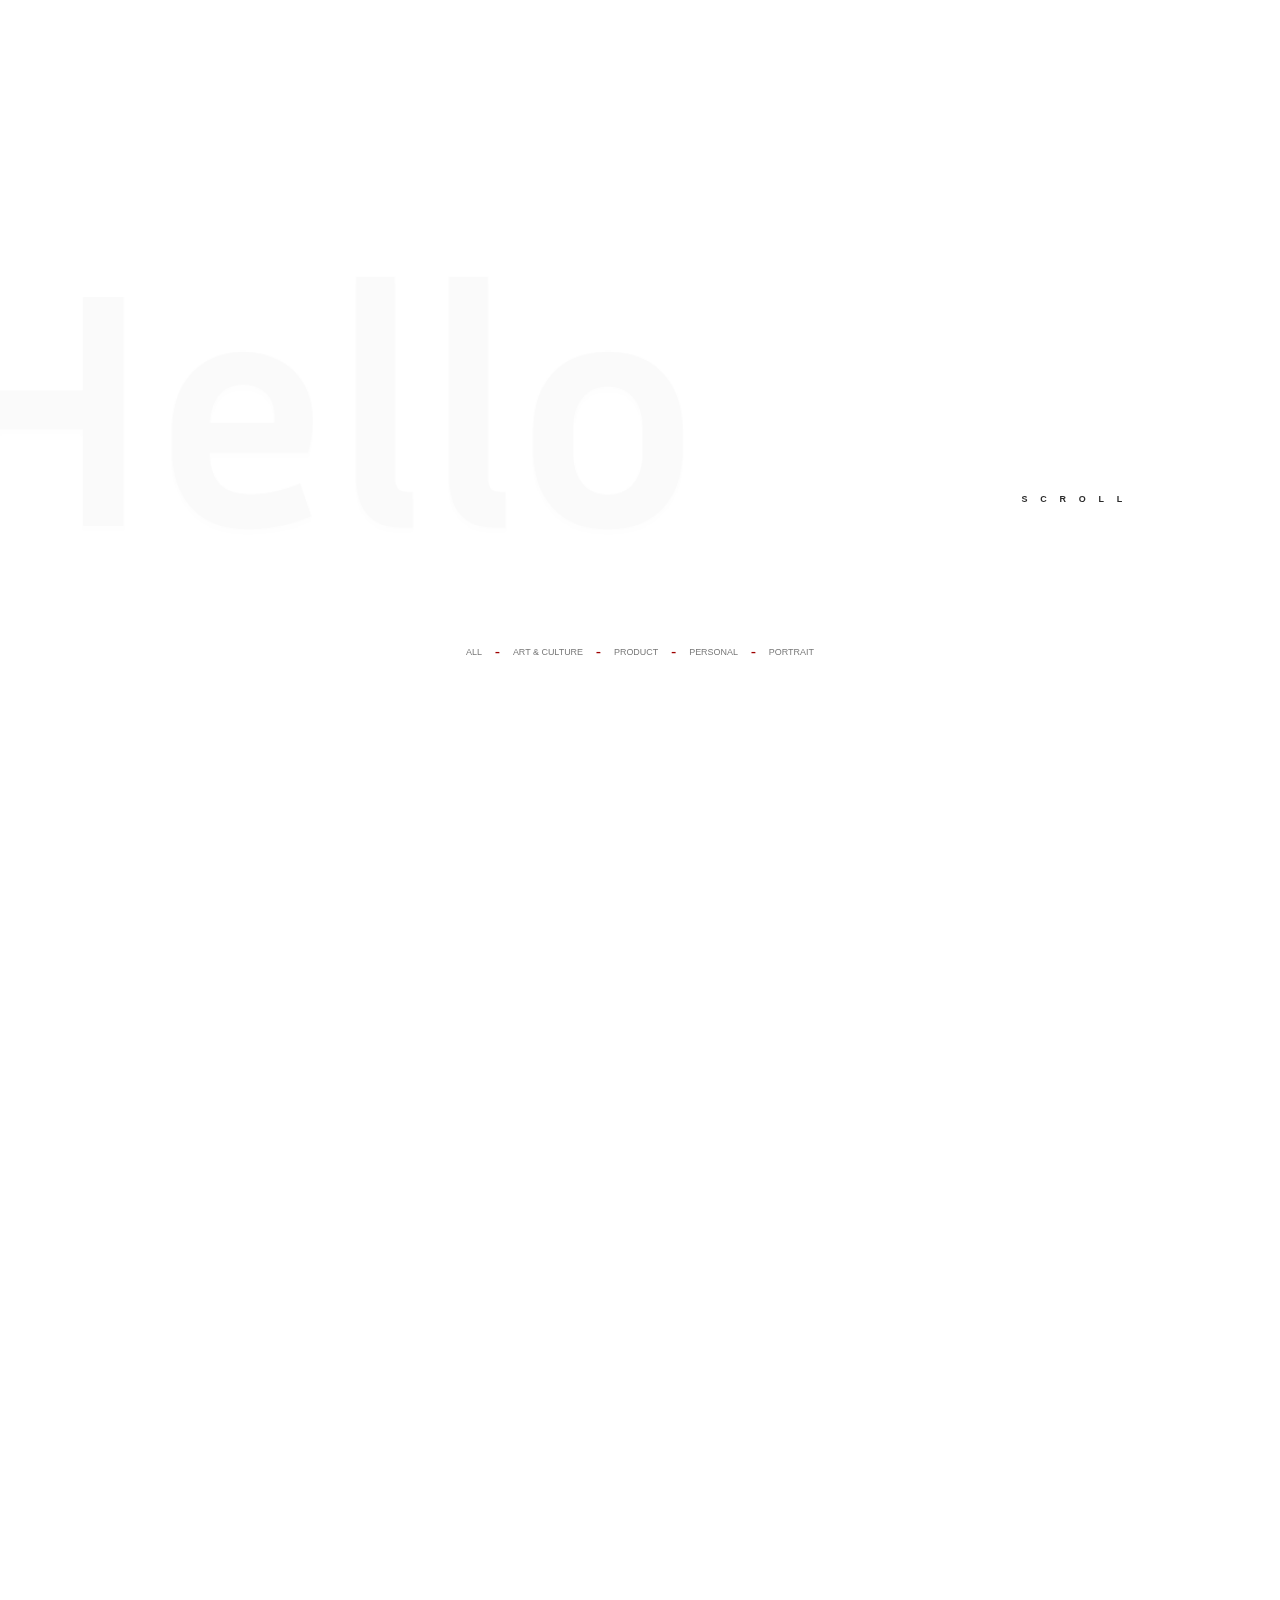
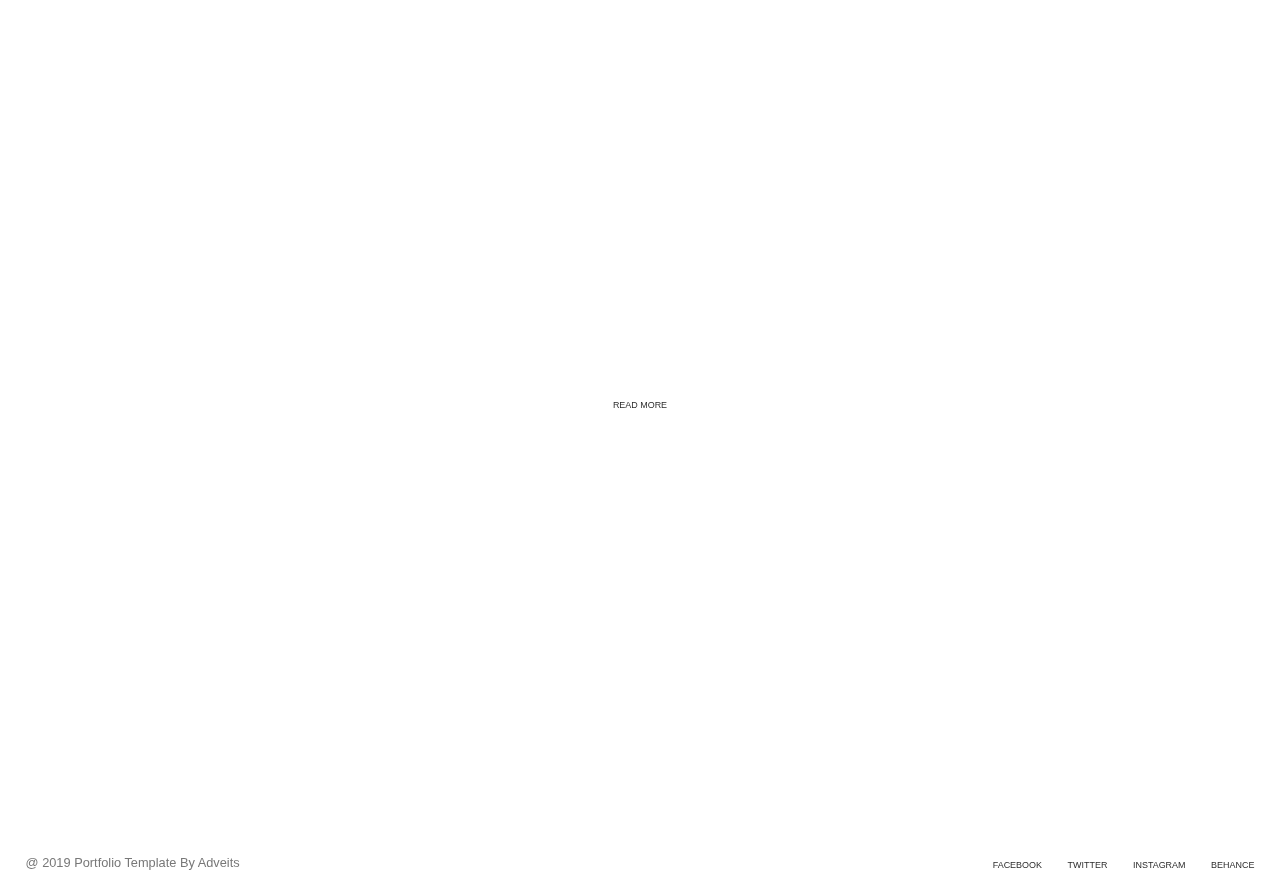
==== index.html @ a5dbe4af "Add files via upload" ====
<!DOCTYPE html>
<html lang="en">
  <head>
    <meta charset="UTF-8" />
    <meta name="viewport" content="width=device-width, initial-scale=1.0" />
    <title>Document</title>
    <!-- Remix Icon -->
    <link
      href="https://cdn.jsdelivr.net/npm/remixicon@4.1.0/fonts/remixicon.css"
      rel="stylesheet"
    />
    <!-- Google Fonts -->
    <link rel="preconnect" href="https://fonts.googleapis.com" />
    <link rel="preconnect" href="https://fonts.gstatic.com" crossorigin />
    <link
      href="https://fonts.googleapis.com/css2?family=Inria+Sans:wght@700&display=swap"
      rel="stylesheet"
    />
    <!-- ! -->
    <link rel="stylesheet" href="style.css" />
    <script defer src=".script.js"></script>
  </head>
  <body class="unselectable">
    <div class="main">
      <!-- !!TargetBar -->
      <div class="targetBar">
        <div class="t-nav">
          <h2><span>O</span>xer</h2>
          <li id="close">CLOSE <i class="ri-close-line"></i></li>
        </div>
        <div id="nav-section">
          <div class="t-left">
            <ul>
              <li><a href="#">FACEBOOK</a></li>
              <li><a href="#">INSTAGRAM</a></li>
              <li><a href="#">TWITTER</a></li>
              <li><a href="#">BEHANCE</a></li>
            </ul>
          </div>
          <div class="t-right">
            <ul>
              <li>
                <a href="#">Home</a>
              </li>
              <li>
                <a href="/index_3.html">About</a>
              </li>
              <li>
                <a href="/index_2.html">Works</a>
              </li>
              <li>
                <a href="/index_4.html">journal</a>
              </li>
              <li>
                <a href="/index_5.html">Contacts</a>
              </li>
            </ul>
          </div>
        </div>
      </div>
      <!-- !!TargetBar -->
      <header>
        <div class="nav-bar">
          <div class="circle"></div>

          <ul>
            <input type="search" name="Search" placeholder="Search" required />
          </ul>
          <ul>
            <li id="open">
              Menu
              <i class="fa-solid fa-bars-staggered" style="color: #000000"></i>
            </li>
          </ul>
        </div>
      </header>

      <div class="main-child">
        <div class="left">
          <h1>Hello</h1>
          <h2 class="m-h2">
            My name is Luca Reynolds. I'm a photographer and here's is my
            portfolio.
          </h2>
        </div>
        <div class="right">
          <div class="right-child-1">
            <img
              class="main-img"
              src="https://images.unsplash.com/photo-1506794778202-cad84cf45f1d?w=500&auto=format&fit=crop&q=60&ixlib=rb-4.0.3&ixid=M3wxMjA3fDB8MHxzZWFyY2h8Mjh8fGZvbnQlMjBpYW1nZSUyMG1lbnxlbnwwfHwwfHx8MA%3D%3D"
              alt="Image-1"
            />
          </div>
          <div class="right-child-2">
            <h5>SCROLL</h5>
            <i class="fa-solid fa-arrow-down-long fa-bounce"></i>
          </div>
        </div>
      </div>
    </div>
    <!-- !!!!!!!!( Section = 1 )!!!!!!!! -->
    <div class="section-1">
      <h2 class="myWork">My Works</h2>
      <div class="header-section">
        <li>ALL</li>
        <a>-</a>
        <li>ART & CULTURE</li>
        <a>-</a>
        <li>PRODUCT</li>
        <a>-</a>
        <li>PERSONAL</li>
        <a>-</a>
        <li>PORTRAIT</li>
      </div>
      <!--! Gallery -->

      <div class="main-gallery">
        <div class="gallery">
          <div
            class="img-div"
            style="
              background-image: url(https://images.unsplash.com/photo-1525498128493-380d1990a112?w=500&auto=format&fit=crop&q=60&ixlib=rb-4.0.3&ixid=M3wxMjA3fDB8MHxzZWFyY2h8NjA2fHx3aGl0ZSUyMCUyMGJhY2tncm91bmR8ZW58MHx8MHx8fDA%3D);
            "
          >
            <div class="hello">
              <span>hello</span>

              <p>LOOK INSIDE <i class="ri-arrow-right-line"></i></p>
            </div>
          </div>
          <div
            class="img-div"
            style="
              background-image: url(https://images.unsplash.com/photo-1501556424050-d4816356b73e?w=500&auto=format&fit=crop&q=60&ixlib=rb-4.0.3&ixid=M3wxMjA3fDB8MHxzZWFyY2h8NTcxfHx3aGl0ZSUyMCUyMGJhY2tncm91bmR8ZW58MHx8MHx8fDA%3D);
            "
          >
            <div class="hello">
              <span>hello</span>

              <p>LOOK INSIDE <i class="ri-arrow-right-line"></i></p>
            </div>
          </div>
          <div
            class="img-div"
            style="
              background-image: url(https://images.unsplash.com/photo-1601379329542-31c59347e2b8?w=500&auto=format&fit=crop&q=60&ixlib=rb-4.0.3&ixid=M3wxMjA3fDB8MHxzZWFyY2h8ODR8fHdoaXRlJTIwJTIwYmFja2dyb3VuZHxlbnwwfHwwfHx8MA%3D%3D);
            "
          >
            <div class="hello">
              <span>hello</span>
              <p>LOOK INSIDE <i class="ri-arrow-right-line"></i></p>
            </div>
          </div>
          <div
            class="img-div"
            style="
              background-image: url(https://images.unsplash.com/photo-1493552152660-f915ab47ae9d?w=500&auto=format&fit=crop&q=60&ixlib=rb-4.0.3&ixid=M3wxMjA3fDB8MHxzZWFyY2h8MTYzfHx3aGl0ZSUyMCUyMGJhY2tncm91bmR8ZW58MHx8MHx8fDA%3D);
            "
          >
            <div class="hello">
              <span>hello</span>

              <p>LOOK INSIDE <i class="ri-arrow-right-line"></i></p>
            </div>
          </div>
          <div
            class="img-div"
            style="
              background-image: url(https://images.unsplash.com/photo-1542435503-956c469947f6?w=500&auto=format&fit=crop&q=60&ixlib=rb-4.0.3&ixid=M3wxMjA3fDB8MHxzZWFyY2h8NTU4fHx3aGl0ZSUyMCUyMGJhY2tncm91bmR8ZW58MHx8MHx8fDA%3D);
            "
          >
            <div class="hello">
              <span>hello</span>

              <p>LOOK INSIDE <i class="ri-arrow-right-line"></i></p>
            </div>
          </div>
          <div
            class="img-div"
            style="
              background-image: url(https://images.unsplash.com/photo-1702497971860-52f72f792b4a?w=500&auto=format&fit=crop&q=60&ixlib=rb-4.0.3&ixid=M3wxMjA3fDB8MHxzZWFyY2h8NzYyfHx3aGl0ZSUyMCUyMGJhY2tncm91bmR8ZW58MHx8MHx8fDA%3D);
            "
          >
            <div class="hello">
              <span>hello</span>

              <p>LOOK INSIDE <i class="ri-arrow-right-line"></i></p>
            </div>
          </div>
          <div
            class="img-div"
            style="
              background-image: url(https://images.unsplash.com/photo-1510674485131-dc88d96369b4?w=500&auto=format&fit=crop&q=60&ixlib=rb-4.0.3&ixid=M3wxMjA3fDB8MHxzZWFyY2h8NDc5fHx3aGl0ZSUyMCUyMGJhY2tncm91bmR8ZW58MHx8MHx8fDA%3D);
            "
          >
            <div class="hello">
              <span>hello</span>

              <p>LOOK INSIDE <i class="ri-arrow-right-line"></i></p>
            </div>
          </div>
          <div
            class="img-div"
            style="
              background-image: url(https://images.unsplash.com/photo-1531346878377-a5be20888e57?w=500&auto=format&fit=crop&q=60&ixlib=rb-4.0.3&ixid=M3wxMjA3fDB8MHxzZWFyY2h8NTE2fHx3aGl0ZSUyMCUyMGJhY2tncm91bmR8ZW58MHx8MHx8fDA%3D);
            "
          >
            <div class="hello">
              <span>hello</span>

              <p>LOOK INSIDE <i class="ri-arrow-right-line"></i></p>
            </div>
          </div>
        </div>
      </div>
    </div>
    <!-- ! Section = 2 -->

    <div class="section-2">
      <div class="footer-center">
        <p>READ MORE <i class="ri-arrow-right-line"></i></p>
      </div>
    </div>
<!-- ! Section = 3 -->
    <div class="section-3">

      <div class="text">
              <span class="ab-span_2">Awards I've earned.</span>
      </div>

      <div class="section-3-child">

              <div class="boxes-01">
                      <h3>
                              The Best
                              Photographer Award 2014
                      </h3>
                      <p>
                              Winner
                      </p>
              </div>
              <div class="boxes-01">
                      <h3>
                              Creative
                              Agency Of The Year
                      </h3>
                      <p>
                              Winner
                      </p>
              </div>
              <div class="boxes-01">
                      <h3>
                              Design
                              Agency Of The Year
                      </h3>
                      <p>
                              Winner
                      </p>
              </div>
      </div>
</div>

<div class="footer">
      <div class="footer-left">
              <p>@ 2019 Portfolio Template By Adveits</p>
      </div>
      <div class="footer-right">
              <ul>
                      <li>FACEBOOK</li>
                      <li>TWITTER</li>
                      <li>INSTAGRAM</li>
                      <li>BEHANCE</li>
              </ul>
      </div>
</div>


    <!-- JS CDN -->
    
    <script
      src="https://kit.fontawesome.com/296f6d0dff.js"
      crossorigin="anonymous"
    ></script>
    <!-- <script src="https://cdnjs.cloudflare.com/ajax/libs/gsap/3.12.5/gsap.min.js" integrity="sha512-7eHRwcbYkK4d9g/6tD/mhkf++eoTHwpNM9woBxtPUBWm67zeAfFC+HrdoE2GanKeocly/VxeLvIqwvCdk7qScg==" crossorigin="anonymous" referrerpolicy="no-referrer"></script> -->
    <!--  -->
  </body>
</html>
---- style.css ----
@import "Reusable.css";
@import "Theme.css";
@import "Base.css";

/* !!!!!!!!!!! */
.main {
  background-image: url("main.png");
  background-size: cover;
  background-position: center;
  background-repeat: no-repeat;
  height: 47vw;
  width: 100%;

  /* !!!!!!!!!TargetBar!!!!!!!!!!! */

  .targetBar {
    height: 100%;
    width: 100%;
    z-index: 999;
    top: -100%;
    position: fixed;
    background-image: url("main-nav.png");
    background-position: center;
    background-repeat: no-repeat;
    background-size: cover;
    transition: all ease 1s;
    overflow: hidden;
  }
  #open {
    cursor: pointer;
    position: relative;
    z-index: 5;
  }

  #open::before {
    content: "";
    position: absolute;
    height: 2vw;
    width: 2vw;
    background-color: var(--Elem-Color);
    border-radius: 100%;
    top: -0.5vw;
    scale: 0;
    z-index: -5;
    transition: all linear 0.2s;
  }

  #open:hover::before {
    scale: 1;
  }
  /* !!!!! */
  #close {
    cursor: pointer;
    position: relative;
    z-index: 4;
  }

  #close::before {
    content: "";
    position: absolute;
    height: 2vw;
    width: 2vw;
    background-color: var(--Elem-Color);
    border-radius: 100%;
    top: -0.5vw;
    scale: 0;
    z-index: -4;
    transition: all linear 0.2s;
  }

  #close:hover::before {
    scale: 1;
  }
  /* ! */
  .targetBar .t-nav {
    display: flex;
    justify-content: space-between;
    align-items: center;
    padding: 2vw 6vw;

    h2 {
      font-size: 2.5vw;
      position: relative;
      color: var(--Text--Color--1);
    }
    span {
      font-size: 3vw;
    }
    h2::before {
      content: "";
      position: absolute;
      height: 0.6vw;
      width: 0.6vw;
      background-color: var(--Elem-Color);
      border-radius: 100%;
      right: -0.6vw;
      bottom: 1vw;
    }

    li {
      color: var(--Text--Color--1);
      i {
        font-size: 0.8vw;
      }
    }
  }

  .targetBar #nav-section {
    display: flex;
    justify-content: space-between;
    align-items: center;

    /* !!!!!!! */
    .t-left {
      /* border: 1px solid red; */
      width: 50%;
      padding-left: 5vw;
      height: 35vw;
      display: flex;
      align-items: end;

      ul {
        display: flex;
        gap: 4vw;

        li a {
          position: relative;
          color: var(--Text--Color--1);
        }
      }
    }

    .t-left ul li a::before {
      content: "";
      border-bottom: 0.2vw solid rgb(255, 192, 192);
      border-radius: 5vw;
      top: 1.1vw;
      position: absolute;
      width: 4vw;
      left: -100vw;
      transition: all ease 0.3s;
    }

    .t-left ul li a:hover::before {
      left: 0vw;
    }
    /* !!!!!!!!! */
    .t-right {
      text-align: right;
      /* border: 1px solid red; */
      padding-right: 12vw;
      width: 50%;
      overflow: hidden;

      ul {
        display: flex;
        flex-direction: column;
        gap: 1vw;

        li {
          a {
            color: var(--nav-text);
            font-size: 6vw;
            font-weight: 700;
            z-index: 1;
          }
          & a:hover {
            color: black;
          }
        }
      }
    }
  }

  .t-right ul li a::before {
    position: absolute;
    content: "";
    background-color: var(--Elem-Color);
    width: 20vw;
    height: 2vw;
    margin-top: 3vw;
    margin-left: 100vw;
    transition: all ease 0.2s;
    z-index: -2;
  }

  .t-right ul li a:hover::before {
    margin-left: -1vw;
  }
  /* !!!!!!TargetBar!!!!! */
  header {
    height: 5vw;
    width: 100%;
    padding: 0 4vw;
    position: relative;
    bottom: 50vw;
    transition: all ease 0.5s;
    .nav-bar {
      height: 5vw;
      width: 100%;
      display: flex;
      align-items: center;
      justify-content: space-between;
      text-transform: uppercase;
      ul li {
        color: var(--Text--Color--1);
        i {
          font-size: 0.7vw;
          padding-left: 0.5vw;
        }
      }
      ul {
        input {
          border: none;
          height: 2vw;
          width: 10vw;
          outline: none;
          font-size: 1vw;
          &::placeholder {
            text-align: center;
            font-size: 0.7vw;
            text-transform: uppercase;
            color: var(--Text--Color--);
          }
        }
      }

      .circle {
        border: 0.5vw solid var(--Text--Color--1);
        height: 2vw;
        width: 2vw;
        border-radius: 100%;
        position: relative;
      }
      .circle::before {
        content: "";
        position: absolute;
        left: 1.5vw;
        top: 1.1vw;
        height: 0.7vw;
        width: 0.7vw;
        font-size: 3vw;
        background-color: var(--Elem-Color);
        border-radius: 100%;
      }
    }
  }
  /*! >>>>>>>> Main-child  <<<<<<<< */

  .main-child {
    height: 35vw;
    width: 100%;
    /* border: 1px solid black; */
    display: flex;
    justify-content: center;
    align-items: center;
    flex-direction: row;

    .left {
      height: 100%;
      width: 45%;
      /* border: 1px solid red; */
      overflow: hidden;

      h1 {
        color: var(--Text--Color--1);
        position: relative;
        font-family: "Inria Sans", sans-serif;
        font-weight: 800;
        line-height: 18vw;
        left: -100vw;
        transition: all ease 1s;
      }

      & h1::before {
        content: "";
        height: 3vw;
        width: 3vw;
        border-radius: 100%;
        right: 5vw;
        bottom: 3.5vw;
        background-color: var(--Elem-Color);
        position: absolute;
      }

      .m-h2 {
        font-family: "Inria Serif", serif;
        font-weight: 100;
        color: var(--Text--Color--2);
        text-transform: capitalize;
        line-height: 2.2vw;
        padding-left: 1vw;
        width: 35vw;
        position: relative;
        bottom: 100%;
        transition: all ease 1s;
      }
    }
    .right {
      height: 100%;
      width: 45%;
      display: flex;
      align-items: end;
      gap: 2vw;
      /* border: 1px solid rgb(255, 162, 162); */
      padding-left: 2vw;
      .right-child-1 {
        /* border: 1px solid rgb(251, 0, 0); */
        height: 80%;
        width: 60%;
        overflow: hidden;

        img {
          width: 26vw;
          object-fit: cover;
          scale: 0;
          transition: all linear 0.5s;
        }
      }
      .right-child-2 {
        height: 2vw;
        width: 10vw;
        display: flex;
        /* border: 1px solid rgb(255, 162, 162); */
        justify-content: space-between;
        align-items: center;

        h5 {
          letter-spacing: 1vw;
        }
      }
    }
  }
}

/* !!!! */

.section-1 {
  width: 100%;
  height: 108vw;
  overflow: hidden;
  /* border: 1px solid red; */
  h2 {
    color: var(--Text--Color--1);
    padding-left: 8vw;
    position: relative;
    left: -50vw;
    z-index: 10;
    transition: all ease 0.5s;
  }

  h2:before {
    content: "";
    position: absolute;
    background-color: var(--Elem-Color);
    width: 4vw;
    height: 0.7vw;
    z-index: -10;
    left: 10vw;
    bottom: 0.3vw;
  }
  .header-section {
    width: 100%;
    height: 5vw;
    display: flex;
    justify-content: center;
    align-items: center;
    flex-direction: row;
    gap: 1vw;
    /* border: 1px solid blue; */
    li {
      color: var(--Text--Color--2);
      cursor: pointer;
    }
  }
  .main-gallery {
    display: flex;
    align-items: start;
    justify-content: center;
    width: 100%;
    height: 95%;
    /* border: 1px solid red; */
    overflow: hidden;
    .gallery {
      width: 100%;
      display: grid;
      grid-template-columns: repeat(3, 1fr);
      grid-template-rows: repeat(6, 1fr);
      .img-div {
        transition: all ease 0.5s;
        overflow: hidden;
        min-height: 20vw;
        width: 35vw;
        background-repeat: no-repeat;
        background-size: cover;
        background-position: bottom;
        mix-blend-mode: hard-light;
        .hello {
          min-height: 100%;
          width: 100%;
          background-color: rgba(15, 15, 15, 0.571);

          display: flex;
          align-items: center;
          justify-content: space-evenly;
          flex-direction: column;
          margin-left: -100vw;
          transition: all ease 0.5s;

          span {
            color: rgb(255, 255, 255);
            font-size: 8vw;
          }
          p {
            color: aliceblue;
            transition: all ease 1s;

            i {
              color: aliceblue;
              font-size: 1.2vw;
              padding-left: 1vw;
            }
          }

          p:hover {
            border-bottom: 0.1vw solid rgb(255, 255, 255);
          }
        }
      }
      .img-div:hover .hello {
        margin-left: 0vw;
      }

      .img-div:nth-child(1) {
        grid-row: span 3;
      }
      .img-div:nth-child(4) {
        grid-row: span 2;
      }
      .img-div:nth-child(2) {
        grid-row: span 2;
      }
      .img-div:nth-child(6) {
        grid-row: span 2;
      }
      .img-div:nth-child(3) {
        grid-row: span 1;
      }
      .img-div:nth-child(5) {
        grid-row: span 1;
      }
      .img-div:nth-child(7) {
        grid-row: span 2;
      }
      .img-div:nth-child(8) {
        grid-row: span 2;
      }

      .img-div:hover {
        cursor: pointer;
        background-position: top;
      }
    }
  }
}

/*Footer */

.section-2 {
  height: 4vw;
  width: 100%;

  display: flex;
  align-items: end;
  justify-content: center;
  padding: 2vw;

  .footer-center {
    color: var(--Text--Color--1);
    p {
      font-size: 0.7vw;
    }
  }
}


/*  */



.section-3 {
  width: 100%;
  height: 30vw;
  .text {
    width: 100%;
    height: 5vw;
    /* border: 1px solid red; */
    overflow: hidden;
    padding-left: 2vw;
    display: flex;
    justify-content: end;
    align-items: center;

    span {
      z-index: 2;
      position: relative;
      color: var(--Text--Color--1);
    
    }
   
    .ab-span_2 {
      font-size: 2.5vw;
      padding-right: 6vw;
      transition: all ease 1s;
      transform: translateY(-500vw);
      font-weight: bolder;
    }
    span::before {
      content: "";
      z-index: -2;
      position: absolute;
      height: 1vw;
      width: 8vw;
      left: 0vw;
      top: 0.9vw;
      background-color: var(--Elem-Color);
    }
    h3 {
      z-index: 2;
      color: var(--Text--Color--1);
    }
  }

  .section-3-child{
    display: flex;
    align-items: center;
    justify-content: center;
    height: 30vw;
    width: 100%;
    gap: 3vw;



    .boxes-01{
      border: 0.1vw solid grey;
      height:15vw;
      width: 27vw;
      display: flex;
      flex-direction: column;
      gap: 1vw;
      justify-content: center;
      align-items: start;
      padding: 3vw;
      transform: scaleY(0);
      transition: all ease 0.5s;

      h3{
        color: var(--Gradient--Color);
      }

    }
  }
}
.footer {
  height: 6vw;
  width: 100%;

  display: flex;
  align-items: end;
  justify-content: space-between;
  padding: 2vw;
  .footer-left {
    color: var(--Text--Color--2);
  }
  .footer-right {
    color: var(--Text--Color--1);
    ul {
      display: flex;
      gap: 2vw;
    }
  }
}
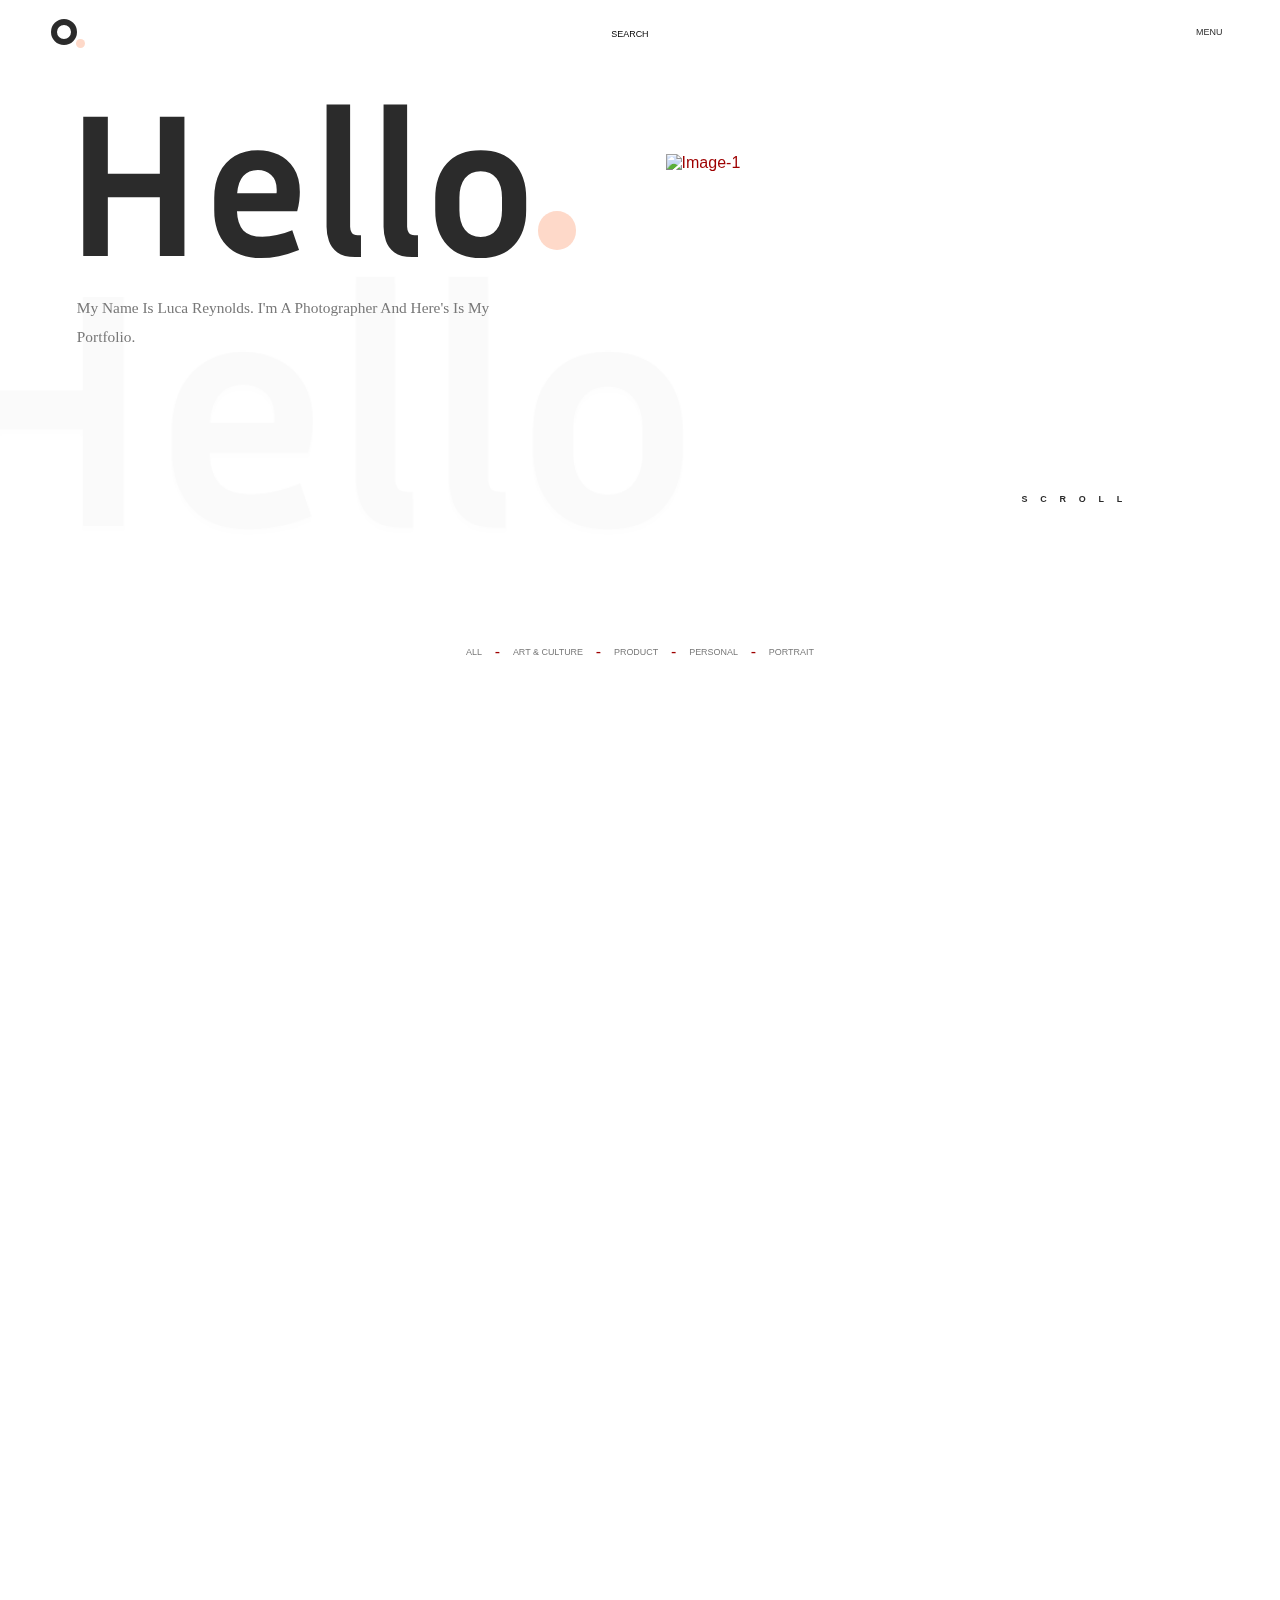
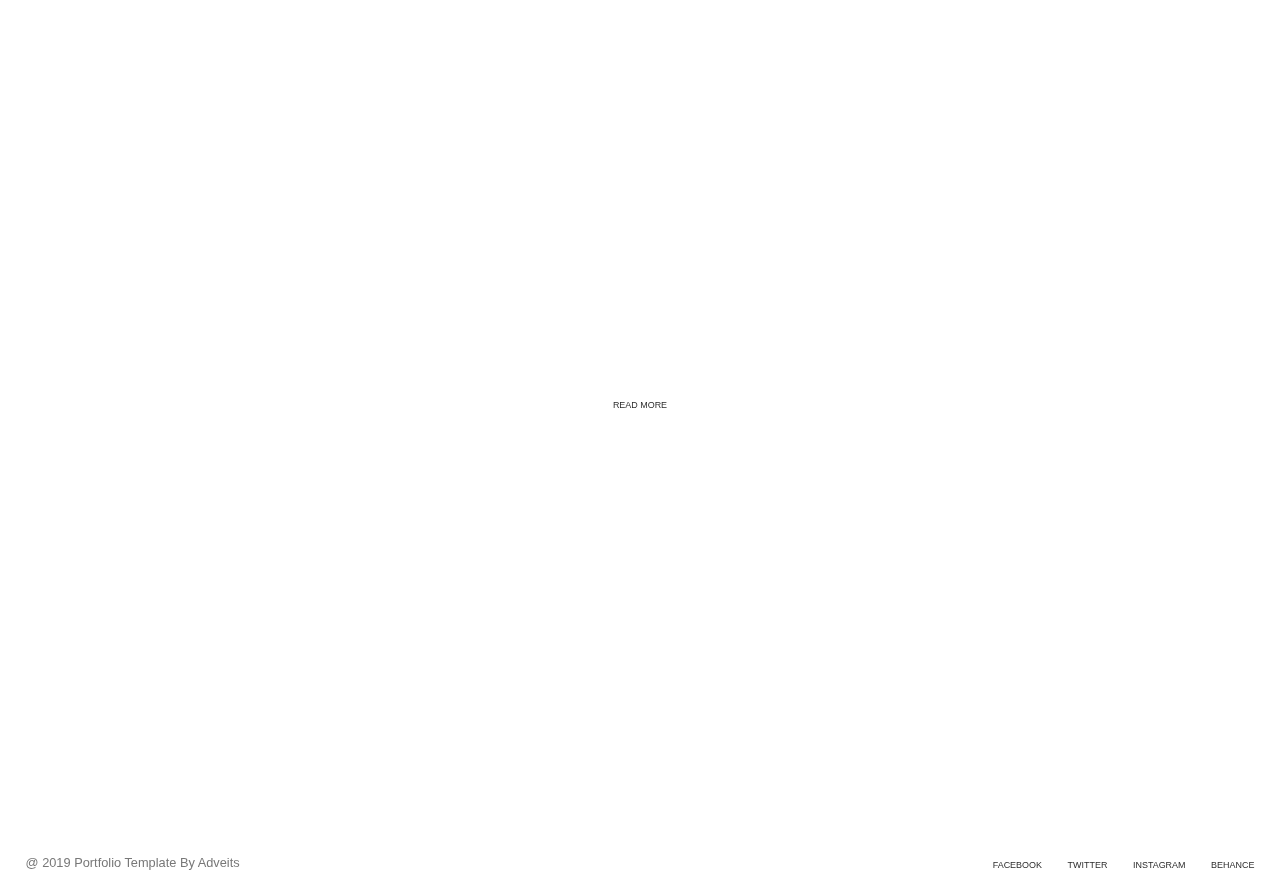
==== commit fd651cce: "Update index.html" ====
--- a/index.html
+++ b/index.html
@@ -18,7 +18,7 @@
     />
     <!-- ! -->
     <link rel="stylesheet" href="style.css" />
-    <script defer src=".script.js"></script>
+    <script defer src="script.js"></script>
   </head>
   <body class="unselectable">
     <div class="main">
